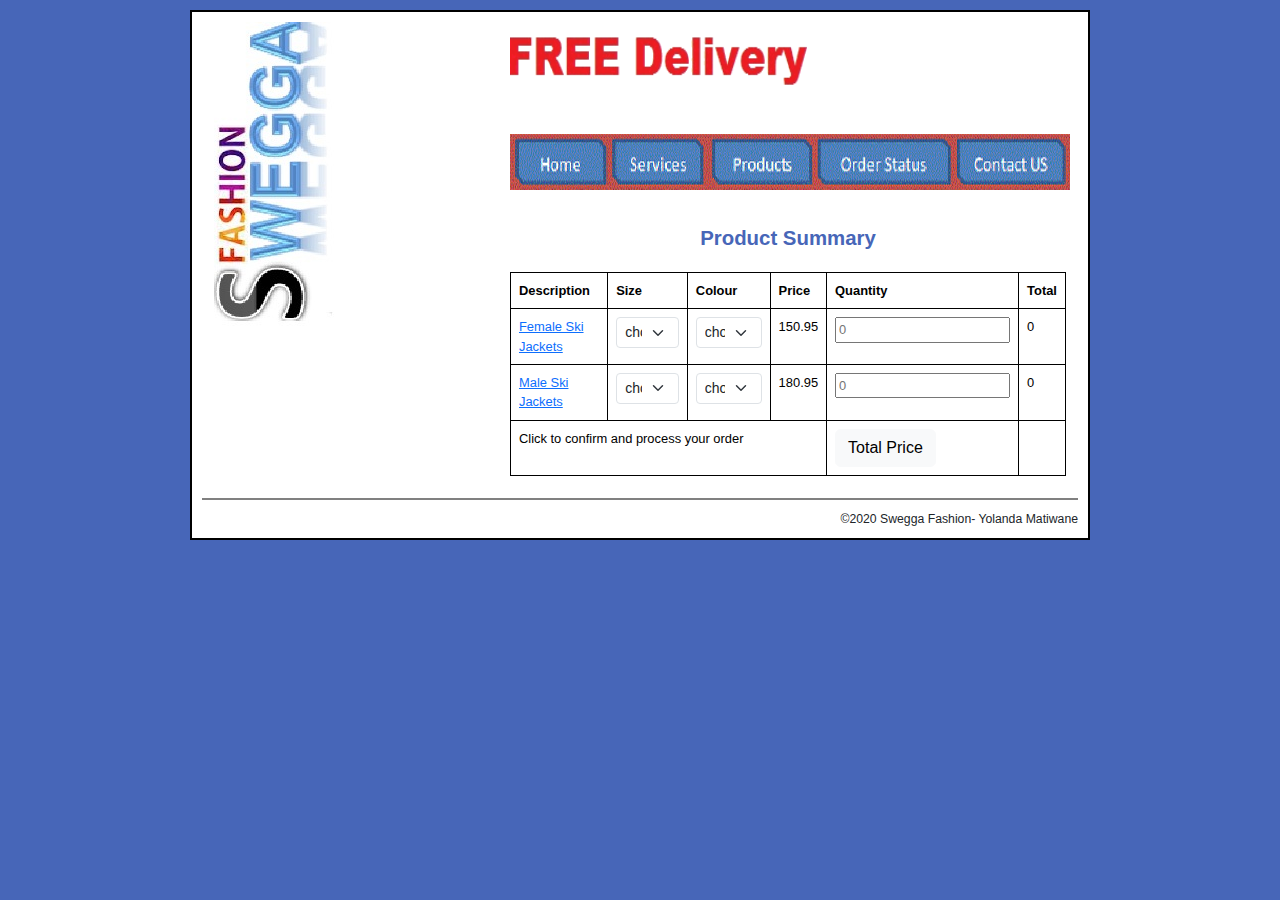
==== index.html @ 00f8c1f1 "changed 'order' to index" ====
<!DOCTYPE html PUBLIC "-//W3C//DTD XHTML 1.0 Transitional//EN" 
   "http://www.w3.org/TR/xhtml1/DTD/xhtml1-transitional.dtd">
<html xmlns="http://www.w3.org/1999/xhtml">
<head>
<meta http-equiv="Content-Language" content="en-za" />
<meta http-equiv="Content-Type" content="text/html; charset=utf-8" />
<link rel="stylesheet" href="https://cdn.jsdelivr.net/npm/bootstrap@5.3.3/dist/css/bootstrap.min.css">
<link rel="stylesheet" href="css/styling.css">

<title>ORDER</title>

</head>

<body>
<div id="page">
	<div class="container-fluid">
		<div class="row">
		  <div class="col-2">
			<div id="sidebar">
				<img src="Swegga Resources-20240528/swegga.jpg" alt="">
			</div>
		  </div>
		  <div class="col-10">
			<div id="main">
				<div id="banner">
					<img src="Swegga Resources-20240528/delivery.gif" alt="">
				</div>
				<div id="navigation">
					<img src="Swegga Resources-20240528/links.gif" alt="Workplace" usemap="#workmap">
					<map name="workmap">
						<area shape="rect" coords="15,5,95,35" href="order.html" alt="Home">
						<area shape="rect" coords="105,5,190,35" href="services.html" alt="Services">
						<area shape="rect" coords="205,5,300,35" href="products.html" alt="Products">
						<area shape="rect" coords="310,5,440,35" href="orderStatus.html" alt="Order Status">
						<area shape="rect" coords="450,5,555,35" href="contactUs.html" alt="Contact Us">
					</map>
				</div>
				
				<form>
					<table id="table" class="table caption-top">
						<caption>Product Summary</caption>
						<thead>
							<tr>
							  <th scope="col">Description</th>
							  <th scope="col">Size</th>
							  <th scope="col">Colour</th>
							  <th scope="col">Price</th>
							  <th scope="col">Quantity</th>
							  <th scope="col">Total</th>
							</tr>
						  </thead>
						  <tbody>
							<tr>
							  <td><a href="female.html">Female Ski Jackets</a></td>
							  <td>
								<select class="form-select form-select-sm" aria-label="Small select example">
									<option selected>choose size</option>
									<option value="1">Small</option>
									<option value="2">Medium</option>
									<option value="3">Large</option>
								</select>
							  </td>
							  <td>
								  <select class="form-select form-select-sm" aria-label="Small select example">
									<option selected>choose colour</option>
									<option value="1">Red</option>
									<option value="2">Pink</option>
									<option value="3">Black</option>
								  </select>
							  </td>
							  <td><span id="price1">150.95</span></td>
							  <td><input id="inp1" type="text" placeholder="0"></td>
							  <td><span id="femTot">0</span></td>
							</tr>
							<tr>
							  <td><a href="male.html">Male Ski Jackets</a></td>
							  <td>
								  <select class="form-select form-select-sm" aria-label="Small select example">
									  <option selected>choose size</option>
									  <option value="1">Small</option>
									  <option value="2">Medium</option>
									  <option value="3">Large</option>
								  </select>
							  </td>
							  <td>
								  <select class="form-select form-select-sm" aria-label="Small select example">
									  <option selected>choose colour</option>
									  <option value="1">Red</option>
									  <option value="2">Blue</option>
									  <option value="3">White</option>
								  </select>
							  </td>
							  <td><span id="price2">180.95</span></td>
							  <td><input id="inp2" type="text" placeholder="0"></td>
							  <td><span id="menTot">0</span></td>
							</tr>
							<tr>
							  <td colspan="4">Click to confirm and process your order</td>
							  <td>
								<button type="button" class="btn btn-light">Total Price</button>
							  </td>
							  <td><span id="tot"></span></td>
							</tr>
						</tbody>
					</table>
				</form>
			</div>
			
		  </div>
		</div>
	</div>
	<footer id="footer">
		<p class="copyright">
			&copy;2020 Swegga Fashion- Yolanda Matiwane
		</p>
	</footer>
</div>
	<script src="https://cdn.jsdelivr.net/npm/bootstrap@5.3.3/dist/js/bootstrap.bundle.min.js"></script>
	<script src="script/script.js"></script>
</body>
</html>
---- css/styling.css ----
/* Examination number */
/* Yolanda Matiwane */

body {
    font-family: Arial, Helvetica, sans-serif;
	font-size: 85%;
	background-color: #4766B8;
    margin: 0;
	padding: 0; }

#page {
	width: 900px;
	background-color: white;
	margin: 10px auto;
	border: 2px solid black;
	padding: 10px; }

#banner> img{
    margin-bottom: 1em;
	height: 85px;
	width: 300px;
}

#navigation> img{
	margin-top: 1em;
	height: 56px;
	width: 560px;

	/* background-color: white;  */
}
	
#sidebar {
	width: 150px;
	height: 350px;
	background-color: white;
	margin-bottom: .7em;
	float: left; 
}


.copyright {
    font-size: 90%;
    text-align: right; 
	margin: 0;
}
	
/* the styles for the table*/

caption {
	display: table-caption;
	text-align: center;
	font-family: Arial, Helvetica, sans-serif;
	font-weight: bold;
	margin-top: 25px;
	margin-bottom: 10px;
	font-size: 150%;
	color: #4766B8; }

td, th {
	border: 1px solid black;
	padding: .2em .7em;
	font-size: 95%; }	
	
.alignRight {
	text-align: right; }

/* Question 1.1 */

#main{
	margin-left: 150px;
}
#table{
	border: 1px solid black;
}
#footer{
	margin-top: .5em;
	border-top: 2px solid gray;
	padding-top: .7em;
}
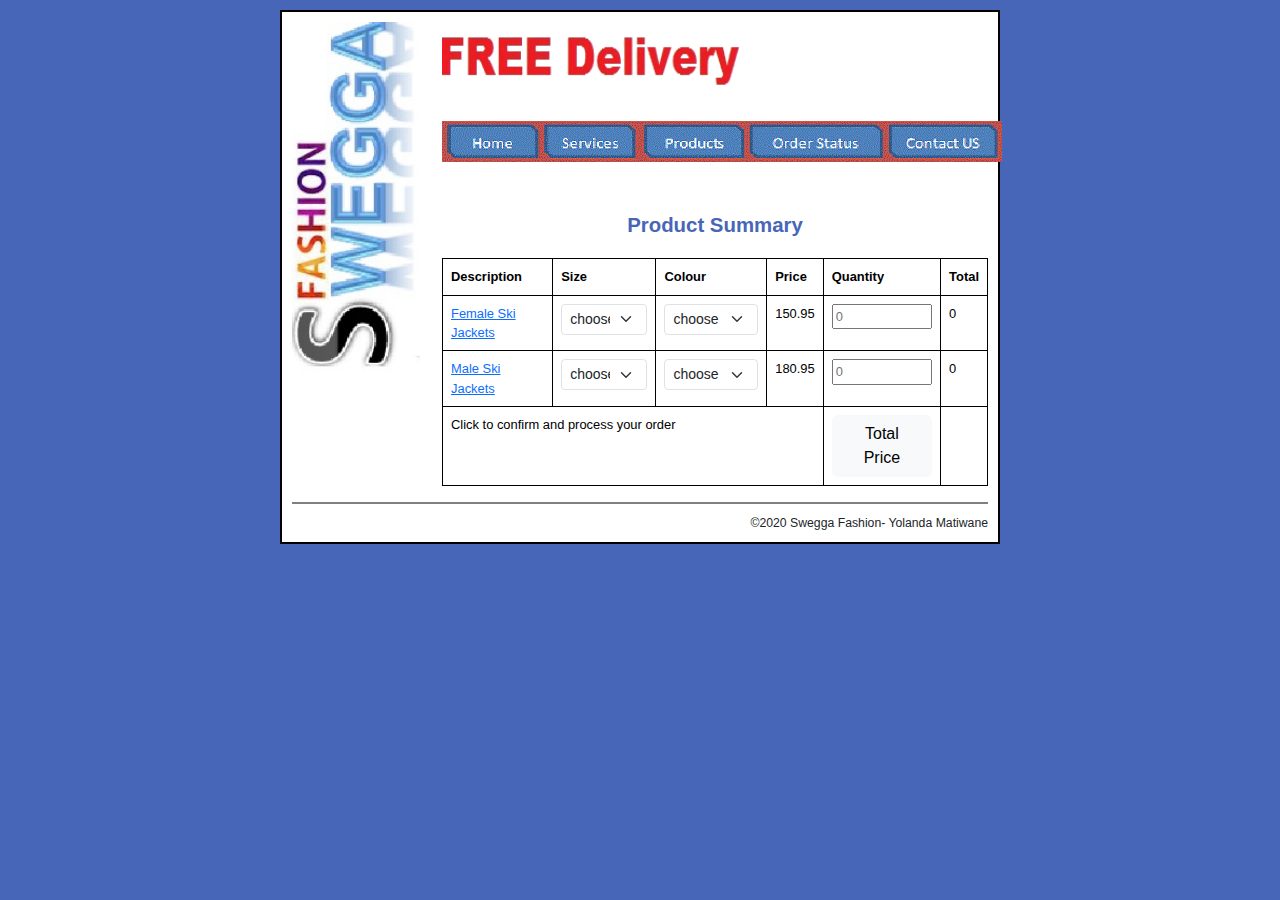
==== commit f2aae903: "fixed stuff" ====
--- a/index.html
+++ b/index.html
@@ -13,101 +13,91 @@
 
 <body>
 <div id="page">
-	<div class="container-fluid">
-		<div class="row">
-		  <div class="col-2">
-			<div id="sidebar">
-				<img src="Swegga Resources-20240528/swegga.jpg" alt="">
-			</div>
-		  </div>
-		  <div class="col-10">
-			<div id="main">
-				<div id="banner">
-					<img src="Swegga Resources-20240528/delivery.gif" alt="">
-				</div>
-				<div id="navigation">
-					<img src="Swegga Resources-20240528/links.gif" alt="Workplace" usemap="#workmap">
-					<map name="workmap">
-						<area shape="rect" coords="15,5,95,35" href="order.html" alt="Home">
-						<area shape="rect" coords="105,5,190,35" href="services.html" alt="Services">
-						<area shape="rect" coords="205,5,300,35" href="products.html" alt="Products">
-						<area shape="rect" coords="310,5,440,35" href="orderStatus.html" alt="Order Status">
-						<area shape="rect" coords="450,5,555,35" href="contactUs.html" alt="Contact Us">
-					</map>
-				</div>
-				
-				<form>
-					<table id="table" class="table caption-top">
-						<caption>Product Summary</caption>
-						<thead>
-							<tr>
-							  <th scope="col">Description</th>
-							  <th scope="col">Size</th>
-							  <th scope="col">Colour</th>
-							  <th scope="col">Price</th>
-							  <th scope="col">Quantity</th>
-							  <th scope="col">Total</th>
-							</tr>
-						  </thead>
-						  <tbody>
-							<tr>
-							  <td><a href="female.html">Female Ski Jackets</a></td>
-							  <td>
-								<select class="form-select form-select-sm" aria-label="Small select example">
-									<option selected>choose size</option>
-									<option value="1">Small</option>
-									<option value="2">Medium</option>
-									<option value="3">Large</option>
-								</select>
-							  </td>
-							  <td>
-								  <select class="form-select form-select-sm" aria-label="Small select example">
-									<option selected>choose colour</option>
-									<option value="1">Red</option>
-									<option value="2">Pink</option>
-									<option value="3">Black</option>
-								  </select>
-							  </td>
-							  <td><span id="price1">150.95</span></td>
-							  <td><input id="inp1" type="text" placeholder="0"></td>
-							  <td><span id="femTot">0</span></td>
-							</tr>
-							<tr>
-							  <td><a href="male.html">Male Ski Jackets</a></td>
-							  <td>
-								  <select class="form-select form-select-sm" aria-label="Small select example">
-									  <option selected>choose size</option>
-									  <option value="1">Small</option>
-									  <option value="2">Medium</option>
-									  <option value="3">Large</option>
-								  </select>
-							  </td>
-							  <td>
-								  <select class="form-select form-select-sm" aria-label="Small select example">
-									  <option selected>choose colour</option>
-									  <option value="1">Red</option>
-									  <option value="2">Blue</option>
-									  <option value="3">White</option>
-								  </select>
-							  </td>
-							  <td><span id="price2">180.95</span></td>
-							  <td><input id="inp2" type="text" placeholder="0"></td>
-							  <td><span id="menTot">0</span></td>
-							</tr>
-							<tr>
-							  <td colspan="4">Click to confirm and process your order</td>
-							  <td>
-								<button type="button" class="btn btn-light">Total Price</button>
-							  </td>
-							  <td><span id="tot"></span></td>
-							</tr>
-						</tbody>
-					</table>
-				</form>
-			</div>
-			
-		  </div>
-		</div>
+	<div id="sidebar">
+		<img src="Swegga Resources-20240528/swegga.jpg" alt="">
+	</div>
+	<div id="banner">
+		<img src="Swegga Resources-20240528/delivery.gif" alt="">
+	</div>
+	<div id="navigation">
+		<img src="Swegga Resources-20240528/links.gif" alt="Workplace" usemap="#workmap">
+		<map name="workmap">
+			<area shape="rect" coords="15,5,95,35" href="order.html" alt="Home">
+			<area shape="rect" coords="105,5,190,35" href="services.html" alt="Services">
+			<area shape="rect" coords="205,5,300,35" href="products.html" alt="Products">
+			<area shape="rect" coords="310,5,440,35" href="orderStatus.html" alt="Order Status">
+			<area shape="rect" coords="450,5,555,35" href="contactUs.html" alt="Contact Us">
+		</map>
+	</div>
+	<div id="main">
+		<form>
+			<table id="table" class="table caption-top">
+				<caption>Product Summary</caption>
+				<thead>
+					<tr>
+					  <th scope="col">Description</th>
+					  <th scope="col">Size</th>
+					  <th scope="col">Colour</th>
+					  <th scope="col">Price</th>
+					  <th scope="col">Quantity</th>
+					  <th scope="col">Total</th>
+					</tr>
+				  </thead>
+				  <tbody>
+					<tr>
+					  <td><a href="female.html">Female Ski Jackets</a></td>
+					  <td>
+						<select id="sel" class="form-select form-select-sm" aria-label="Small select example">
+							<option selected>choose size</option>
+							<option value="1">Small</option>
+							<option value="2">Medium</option>
+							<option value="3">Large</option>
+						</select>
+					  </td>
+					  <td>
+						  <select class="form-select form-select-sm" aria-label="Small select example">
+							<option selected>choose colour</option>
+							<option value="1">Red</option>
+							<option value="2">Pink</option>
+							<option value="3">Black</option>
+						  </select>
+					  </td>
+					  <td><span id="price1">150.95</span></td>
+					  <td><input id="inp1" type="text" placeholder="0"></td>
+					  <td><span id="femTot">0</span></td>
+					</tr>
+					<tr>
+					  <td><a href="male.html">Male Ski Jackets</a></td>
+					  <td>
+						  <select class="form-select form-select-sm" aria-label="Small select example">
+							  <option selected>choose size</option>
+							  <option value="1">Small</option>
+							  <option value="2">Medium</option>
+							  <option value="3">Large</option>
+						  </select>
+					  </td>
+					  <td>
+						  <select class="form-select form-select-sm" aria-label="Small select example">
+							  <option selected>choose colour</option>
+							  <option value="1">Red</option>
+							  <option value="2">Blue</option>
+							  <option value="3">White</option>
+						  </select>
+					  </td>
+					  <td><span id="price2">180.95</span></td>
+					  <td><input id="inp2" type="text" placeholder="0"></td>
+					  <td><span id="menTot">0</span></td>
+					</tr>
+					<tr>
+					  <td colspan="4">Click to confirm and process your order</td>
+					  <td>
+						<button type="button" class="btn btn-light">Total Price</button>
+					  </td>
+					  <td><span id="tot"></span></td>
+					</tr>
+				</tbody>
+			</table>
+		</form>
 	</div>
 	<footer id="footer">
 		<p class="copyright">
--- a/css/styling.css
+++ b/css/styling.css
@@ -9,32 +9,40 @@
 	padding: 0; }
 
 #page {
-	width: 900px;
+	width: 720px;
 	background-color: white;
 	margin: 10px auto;
 	border: 2px solid black;
 	padding: 10px; }
 
+#banner{
+	margin-bottom: 1em;
+}
 #banner> img{
-    margin-bottom: 1em;
 	height: 85px;
 	width: 300px;
 }
 
-#navigation> img{
+#navigation{
 	margin-top: 1em;
 	height: 56px;
 	width: 560px;
-
+	margin-left: 150px;
 	/* background-color: white;  */
 }
-	
+
+#inp1,#inp2{
+	width: 100px;
+}
 #sidebar {
-	width: 150px;
-	height: 350px;
 	background-color: white;
 	margin-bottom: .7em;
 	float: left; 
+
+}
+#sidebar> img{
+	width: 150px;
+	height: 350px;
 }
 
 
@@ -54,15 +62,18 @@
 	margin-top: 25px;
 	margin-bottom: 10px;
 	font-size: 150%;
-	color: #4766B8; }
+	color: #4766B8; 
+}
 
 td, th {
 	border: 1px solid black;
 	padding: .2em .7em;
-	font-size: 95%; }	
+	font-size: 95%; 
+}	
 	
 .alignRight {
-	text-align: right; }
+	text-align: right; 
+}
 
 /* Question 1.1 */
 
@@ -71,9 +82,11 @@
 }
 #table{
 	border: 1px solid black;
+	height: 100px;
 }
 #footer{
 	margin-top: .5em;
 	border-top: 2px solid gray;
 	padding-top: .7em;
-}+}
+
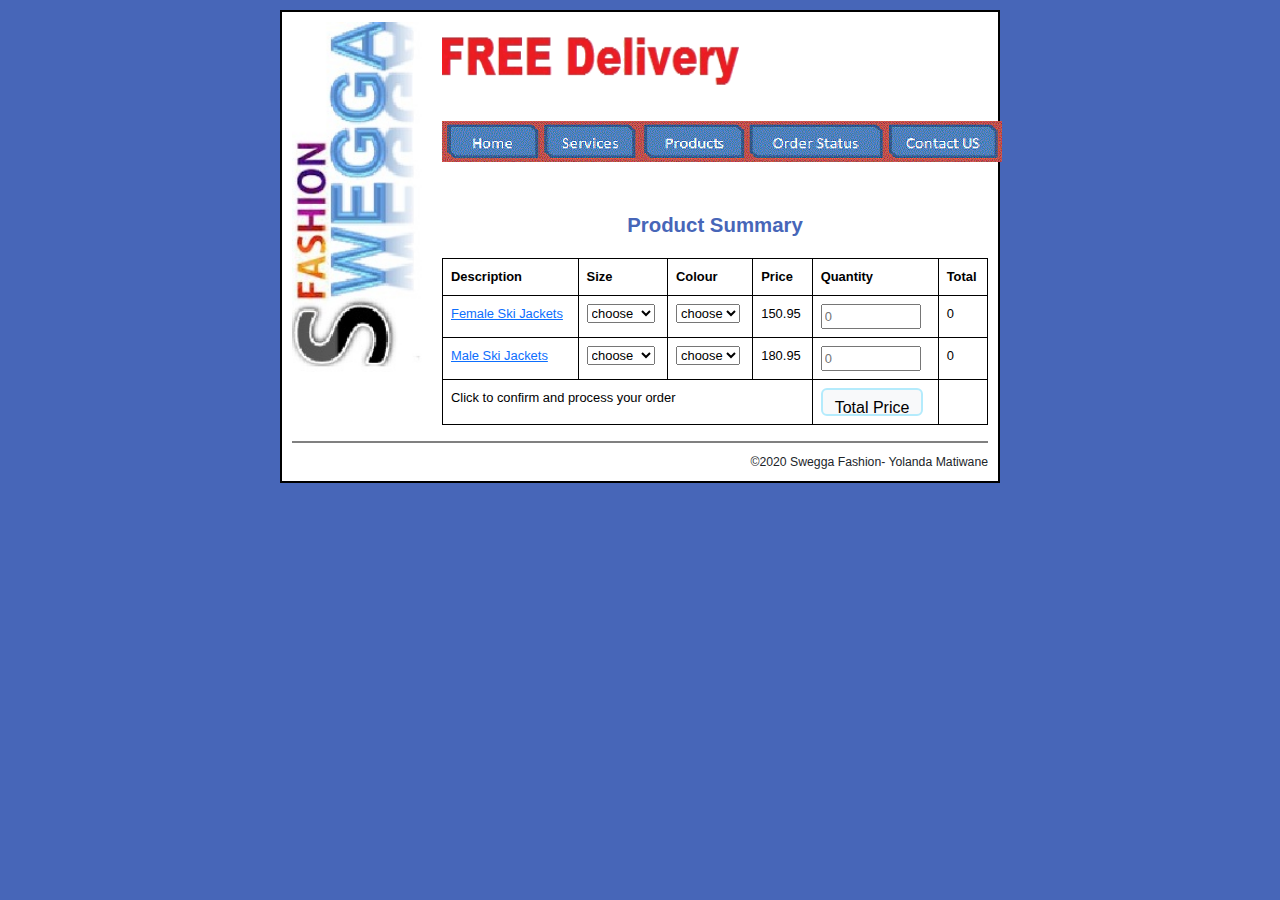
==== commit 631fbf55: "fixed table" ====
--- a/index.html
+++ b/index.html
@@ -35,28 +35,28 @@
 				<caption>Product Summary</caption>
 				<thead>
 					<tr>
-					  <th scope="col">Description</th>
-					  <th scope="col">Size</th>
-					  <th scope="col">Colour</th>
-					  <th scope="col">Price</th>
-					  <th scope="col">Quantity</th>
-					  <th scope="col">Total</th>
+					  <th>Description</th>
+					  <th>Size</th>
+					  <th>Colour</th>
+					  <th>Price</th>
+					  <th>Quantity</th>
+					  <th>Total</th>
 					</tr>
 				  </thead>
 				  <tbody>
 					<tr>
 					  <td><a href="female.html">Female Ski Jackets</a></td>
 					  <td>
-						<select id="sel" class="form-select form-select-sm" aria-label="Small select example">
-							<option selected>choose size</option>
+						<select id="sel">
+							<option selected>choose</option>
 							<option value="1">Small</option>
 							<option value="2">Medium</option>
 							<option value="3">Large</option>
 						</select>
 					  </td>
 					  <td>
-						  <select class="form-select form-select-sm" aria-label="Small select example">
-							<option selected>choose colour</option>
+						  <select>
+							<option selected>choose</option>
 							<option value="1">Red</option>
 							<option value="2">Pink</option>
 							<option value="3">Black</option>
@@ -69,16 +69,16 @@
 					<tr>
 					  <td><a href="male.html">Male Ski Jackets</a></td>
 					  <td>
-						  <select class="form-select form-select-sm" aria-label="Small select example">
-							  <option selected>choose size</option>
+						  <select>
+							  <option selected>choose</option>
 							  <option value="1">Small</option>
 							  <option value="2">Medium</option>
 							  <option value="3">Large</option>
 						  </select>
 					  </td>
 					  <td>
-						  <select class="form-select form-select-sm" aria-label="Small select example">
-							  <option selected>choose colour</option>
+						  <select>
+							  <option selected>choose</option>
 							  <option value="1">Red</option>
 							  <option value="2">Blue</option>
 							  <option value="3">White</option>
--- a/css/styling.css
+++ b/css/styling.css
@@ -90,3 +90,9 @@
 	padding-top: .7em;
 }
 
+[type="button"]{
+	height: 28px;
+	font-size: 16px;
+	font-weight: 500;
+	border: 2px solid rgb(180, 235, 252);
+}